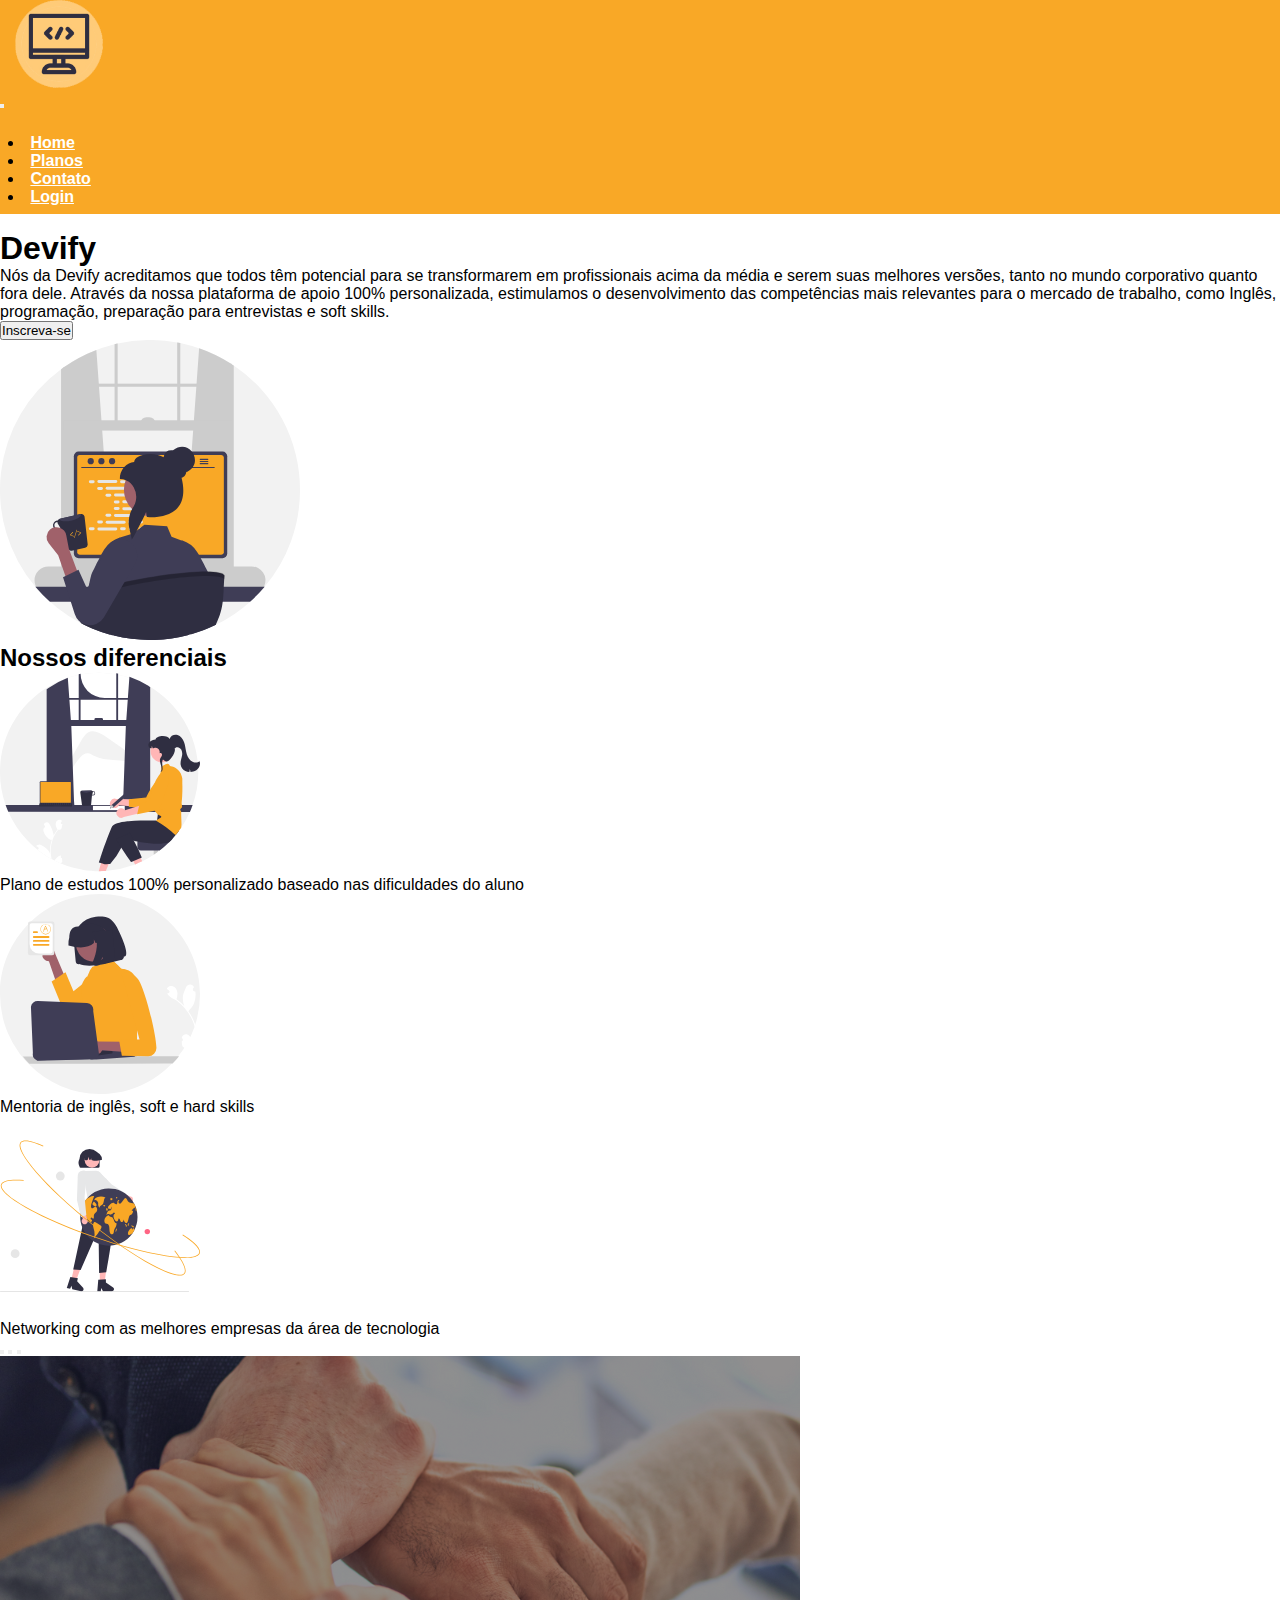
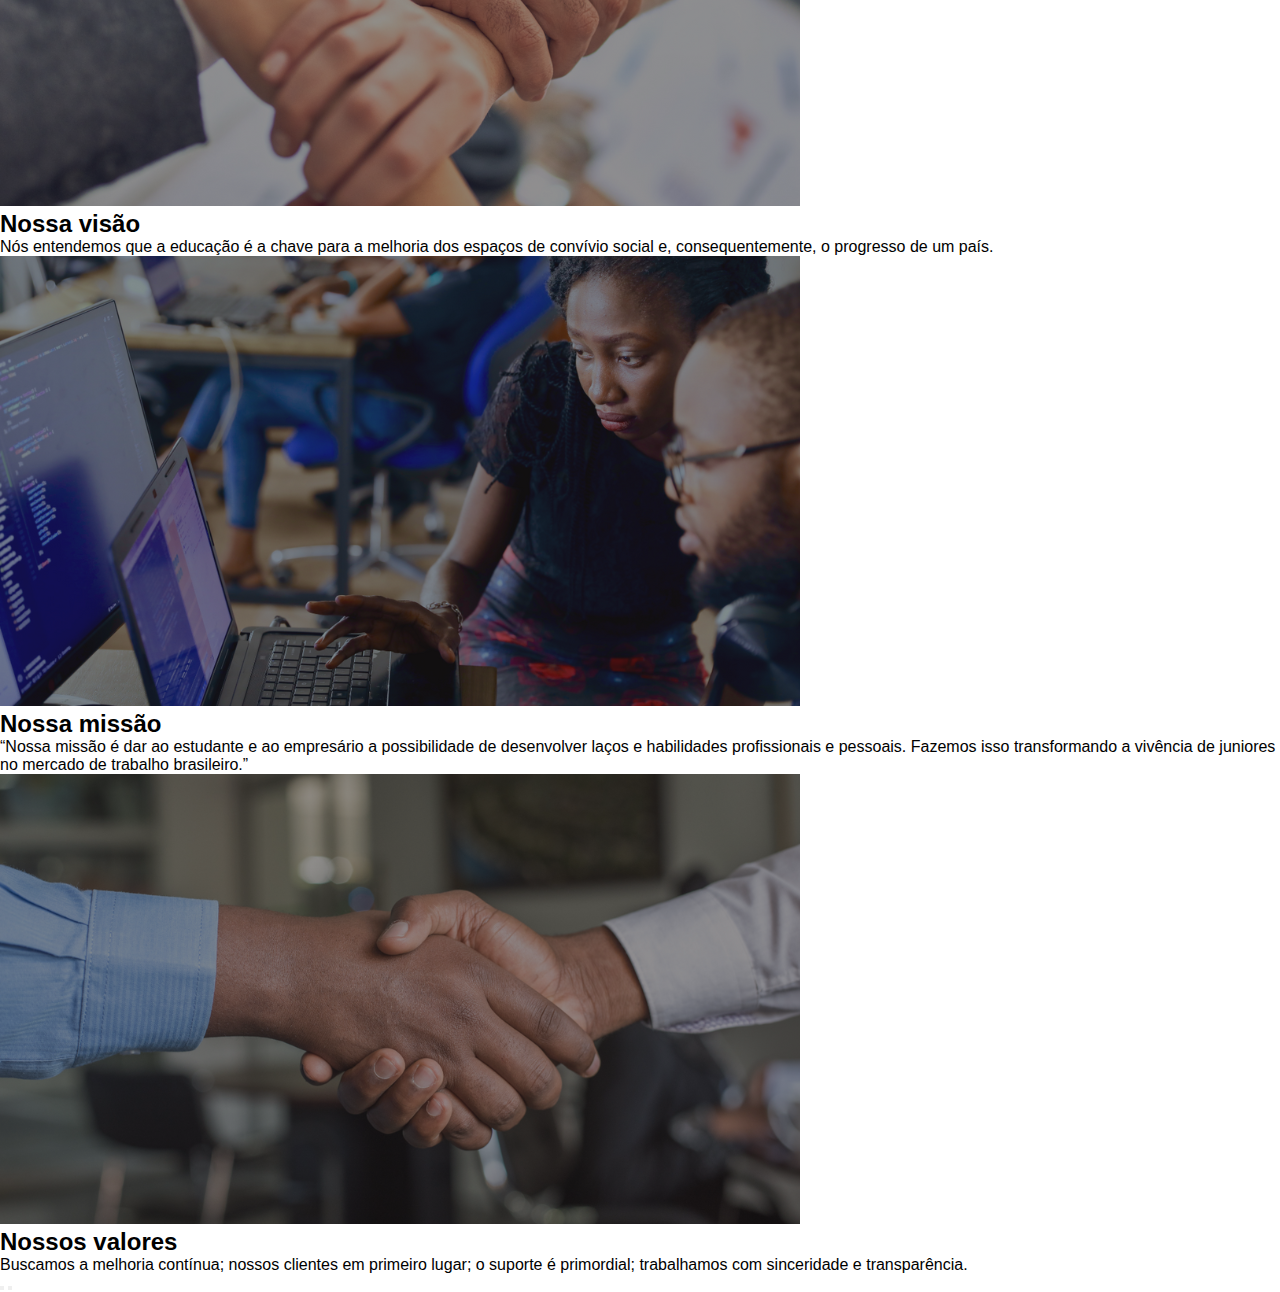
==== index.html @ a248c3cc "fixando 'paths' e padroninzando o menu principal" ====
<!DOCTYPE html>
<html lang="pt-br">
<head>
  <meta charset="UTF-8" >
    <meta http-equiv="X-UA-Compatible" content="IE=edge" >
    <meta name="viewport" content="width=device-width, initial-scale=1, shrink-to-fit=no">
    <!-- Scripts -->
    <script
      src="https://cdn.jsdelivr.net/npm/bootstrap@5.1.3/dist/js/bootstrap.bundle.min.js"
      integrity="sha384-ka7Sk0Gln4gmtz2MlQnikT1wXgYsOg+OMhuP+IlRH9sENBO0LRn5q+8nbTov4+1p"
      crossorigin="anonymous"
    ></script>
    <!-- Bootstrap -->
    <link
      href="https://cdn.jsdelivr.net/npm/bootstrap@5.1.3/dist/css/bootstrap.min.css"
      rel="stylesheet"
      integrity="sha384-1BmE4kWBq78iYhFldvKuhfTAU6auU8tT94WrHftjDbrCEXSU1oBoqyl2QvZ6jIW3"
      crossorigin="anonymous"
    >
    <script src="https://code.jquery.com/jquery-3.6.0.min.js" integrity="sha256-/xUj+3OJU5yExlq6GSYGSHk7tPXikynS7ogEvDej/m4=" crossorigin="anonymous"></script>
    <script src="index.html" defer></script>

    <link rel="stylesheet" href="styleIndex.css" >
    <link rel="stylesheet" href="./index-media-queries.css">
    <link rel="shortcut icon" href="favicon.ico" type="image/x-icon" >
    <title>Projeto Módulo 2</title>
</head>
<body>
  <div>
    <header>
      <!-- Logo -->
      <nav class="navbar fidex-top navbar-expand-md navbar-light">
        <div class="container-fluid">
          <a class="navbar-brand" href="./index.html">
            <img id="img-logo" src="assets/logo-devify.png" alt="Logo da Devify" class="d-inline-block">
            <!--<p id="txt-logo">Devify</p>-->
          </a>
        </div>
  
        <!-- Menu Hamburgue -->
  
        <button 
        type="button"
        data-bs-toggle="collapse"
        data-bs-target="#navbarNav"
        class="navbar-toggler"
        aria-controls="navbarNav"
        aria-expanded="false"
        aria-label="Toggle navigation"
        >
          <span class="navbar-toggler-icon"></span>
        </button>
  
        <!-- Botões Menu -->
  
        <div class="collapse navbar-collapse" id="navbarNav">
          <ul class="navbar-nav">
            <li class="nav-item active">
              <a href="index.html" class="nav-link active">
                Home
              </a>
            </li>
  
            <li class="nav-item active">
              <a href="./planos/planos.html" class="nav-link">
                Planos
              </a>
            </li>
  
            <li class="nav-item active">
              <a href="./contato/contato.html" class="nav-link">
                Contato
              </a>
            </li>
  
            <li id="btn-login" class="nav-item active">
              <a href="#" class="nav-link btn btn-warning">
                Login
              </a>
            </li>
          </ul>
  
        </div>
      </nav>
    </div>
  </header>

  <main>

    <section class="vh-100">
      <h1>
        Devify
      </h1>
  
      <p>
        Nós da Devify acreditamos que todos têm potencial para se transformarem em profissionais acima da média e serem suas melhores versões, tanto no mundo corporativo quanto fora dele. Através da nossa plataforma de apoio 100% personalizada, estimulamos o desenvolvimento das competências mais relevantes para o mercado de trabalho, como Inglês, programação, preparação para entrevistas e soft skills. 
      </p>
  
      <button type="button" class="btn btn-dark">
        Inscreva-se
      </button>
  
      <figure>
        <img src="assets/undraw_programmer_re_owql.svg" alt="Mulher programando" width="300" height="300">
      </figure>
    </section>

    <section class= "d-flex flex-column align-items-center vh-80">
      <h2 class="d-flex flex-row justify-content-center"><strong>
        Nossos diferenciais
      </strong></h2>

      <div class="container-fluid d-flex flex-row justify-content-center align-items-center mt-5" id="diferenciais-container">

        <div class="d-flex flex-column align-items-center justify-content-center w-25">
          <img src="assets/undraw_studying_re_deca.svg" alt="Mulher estudando" width="200" height="200">
          <p class="text-center mt-5 mx-3">
            Plano de estudos 100% personalizado baseado nas dificuldades do aluno
          </p>
        </div>


        <div class="d-flex flex-column align-items-center justify-content-center w-25">
          <img src="assets/undraw_teacher_re_sico.svg" alt="Mulher segurando uma prova" width="200" height="200">
          <p class="text-center mt-5 mx-3">
            Mentoria de inglês, soft e hard skills
          </p>
        </div>
        
        <div class="d-flex flex-column align-items-center justify-content-center w-25">
          <img src="assets/undraw_the_world_is_mine_re_j5cr.svg" alt="Mulher fazendo networking" width="200" height="200">
          <p class="text-center mt-5 mx-3">
            Networking com as melhores empresas da área de tecnologia
          </p>
        </div>
        
      </div>
      
    </section>

    <section class="mt-5">

      <div id="carousel" class="carousel slide" data-bs-ride="carousel">

        <div class="carousel-indicators">
          <button type="button" data-bs-target="#carousel" data-bs-slide-to="0" class="active">
          </button>

          <button type="button" data-bs-target="#carousel" data-bs-slide-to="1">
          </button>

          <button type="button" data-bs-target="#carousel" data-bs-slide-to="2">
          </button>
        </div>

        <div class="carousel-inner">
          <div class="carousel-item active">
            <img src="assets/slide1-edt.png" alt="Mãos" class="d-block w-100 mh-100">
            <div class="carousel-caption">
              <h2>Nossa visão</h2>
              <p>Nós entendemos que a educação é a chave para a melhoria dos espaços de convívio social e, consequentemente, o progresso de um país.
              </p>
            </div>
          </div>

          <div class="carousel-item">
            <img src="assets/slide2-edt.png" alt="Pessoas programando." class="d-block w-100 mh-100">
            <div class="carousel-caption">
              <h2>Nossa missão</h2>
              <p>
                “Nossa missão é dar ao estudante e ao empresário a possibilidade de desenvolver laços e habilidades profissionais e pessoais. Fazemos isso transformando a vivência de juniores no mercado de trabalho brasileiro.”
              </p>
            </div>
          </div>

          <div class="carousel-item">
            <img src="assets/slide3-edt.png" alt="Aperto de mão." class="d-block w-100 mh-100">
            <div class="carousel-caption">
              <h2>Nossos valores</h2>
              <p>
                Buscamos a melhoria contínua; nossos clientes em primeiro lugar; o suporte é primordial; trabalhamos com sinceridade e transparência.
              </p>
            </div>
            
          </div>

        </div>

        <button class="carousel-control-prev" type="button" data-bs-target="#carousel" data-bs-slide="prev">
          <span class="carousel-control-prev-icon">
          </span>
        </button>

        <button class="carousel-control-next" type="button" data-bs-target="#carousel" data-bs-slide="next">
          <span class="carousel-control-next-icon">
          </span>
        </button>
      </div>
  </section>
    








  </main>





  </body>
 
</html>
---- styleIndex.css ----
*{
  margin: 0;
  padding: 0;
  font-family: 'roboto', sans-serif;
}

@import url('https://fonts.googleapis.com/css2?family=Inter:wght@100;300;400;600;700;800&family=Roboto:wght@100;300;400;700;900&display=swap');

:root {

    --cor0: #F9A826;
    --cor1: #FFCB79;
}



/* IMAGEM LOGO */

#img-logo {
  height: auto;
  width: 5.5rem;
  margin: 0 15px;
}

#txt-logo {
  text-align: center;
  display: inline-block;
  font-size: 2rem;
  font-weight: bolder;
  
}

/* BARRA DE NAVEGACAO */

nav, .fundo {
  background-color:var(--cor0);
}

#navbarNav {
  padding: 0.5rem;
  margin: 1rem;
}

.navbar-light .navbar-nav .nav-link {
  color: white;
  font-weight: bold;
  text-align: justify;
}

/* underline on hover */

.navbar-light .navbar-nav .nav-link {
  background-image: 
  linear-gradient(
    transparent 0%,
    transparent 90%,
    rgb(0, 0, 0) 90%,
    rgb(0, 0, 0) 100%
  );

background-repeat: no-repeat;
background-size: 0% 100%;
background-position-x: right;

transition: background-size 300ms;
}

.navbar-light .navbar-nav .nav-link:hover {
  background-size: 100% 100%;
  background-position-x: left;
}

#navbarNav a {
  margin: 0 0.4rem;
}

/* Footer */
---- index-media-queries.css ----
@media (max-width: 700px) {
    #diferenciais-container {
        flex-direction: column !important;
    }

    #diferenciais-container div p {
        margin-left: 0;
        margin-right: 0;
    }
}
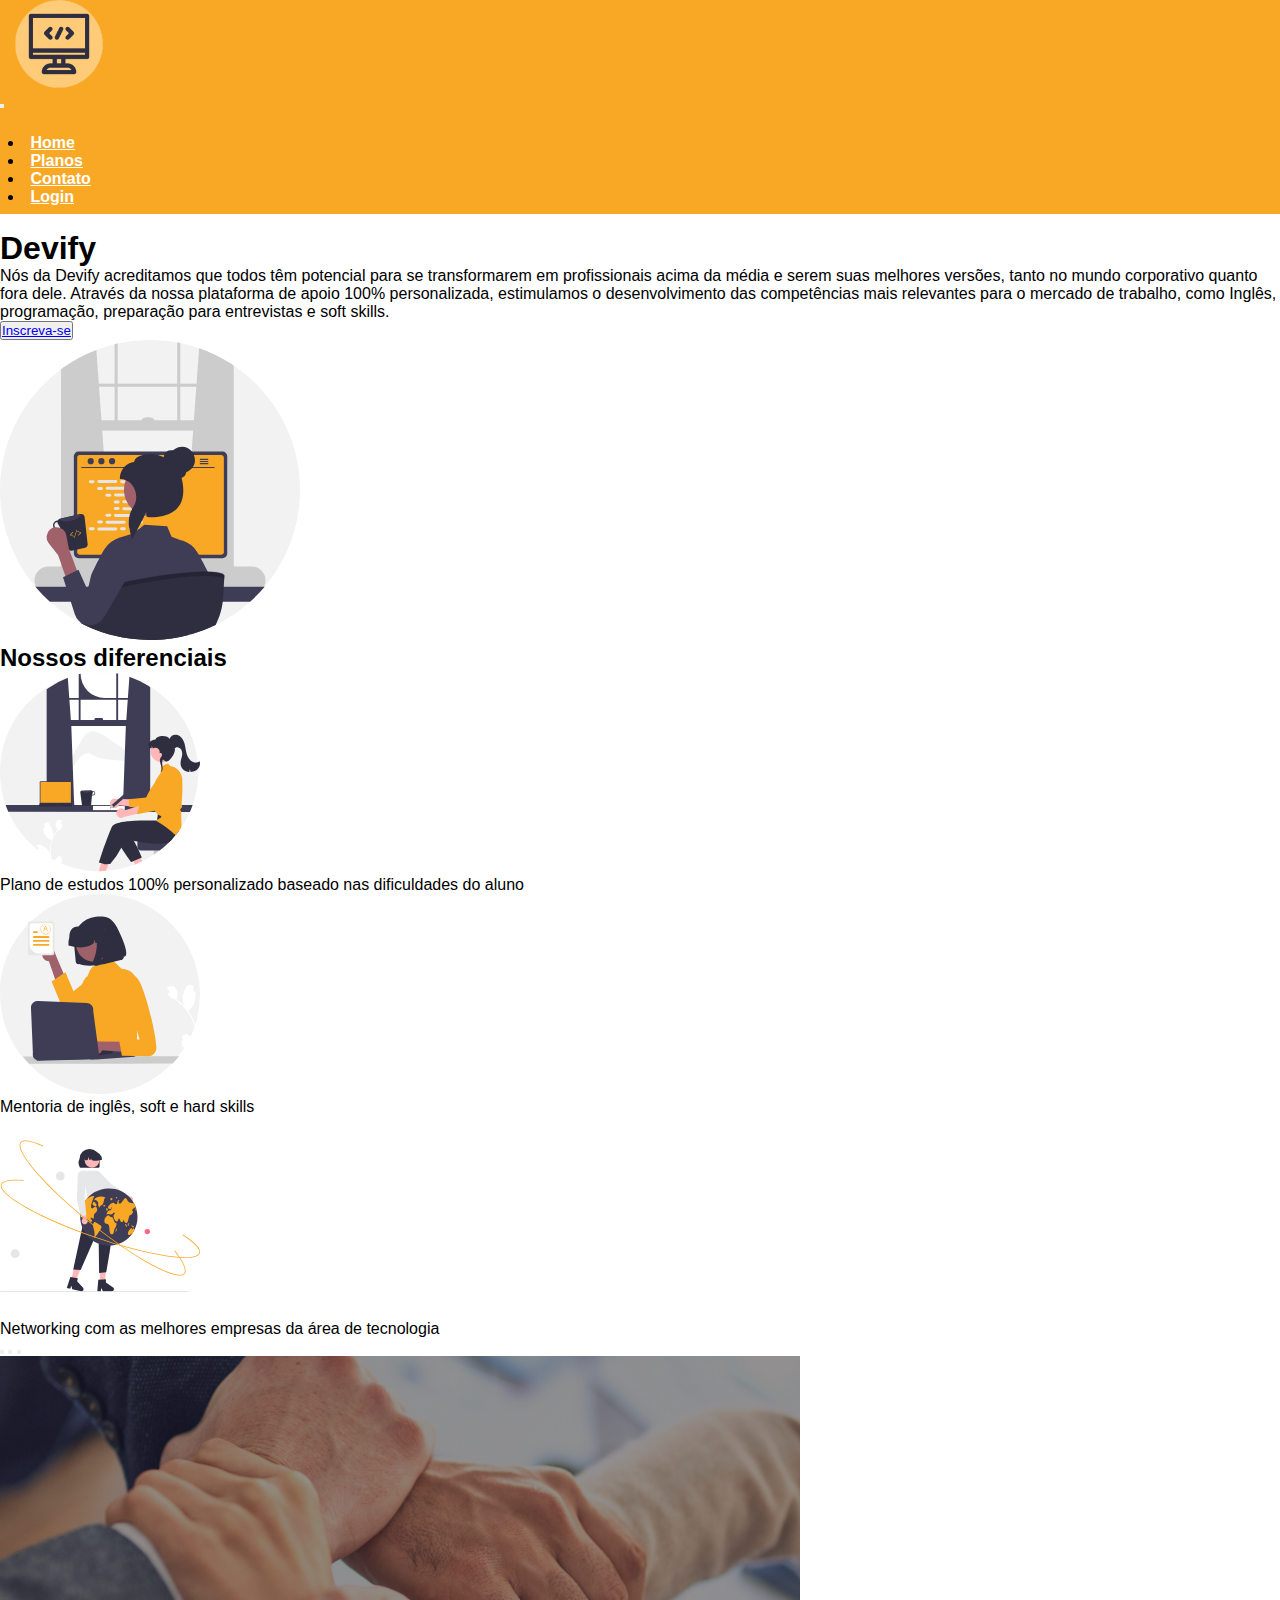
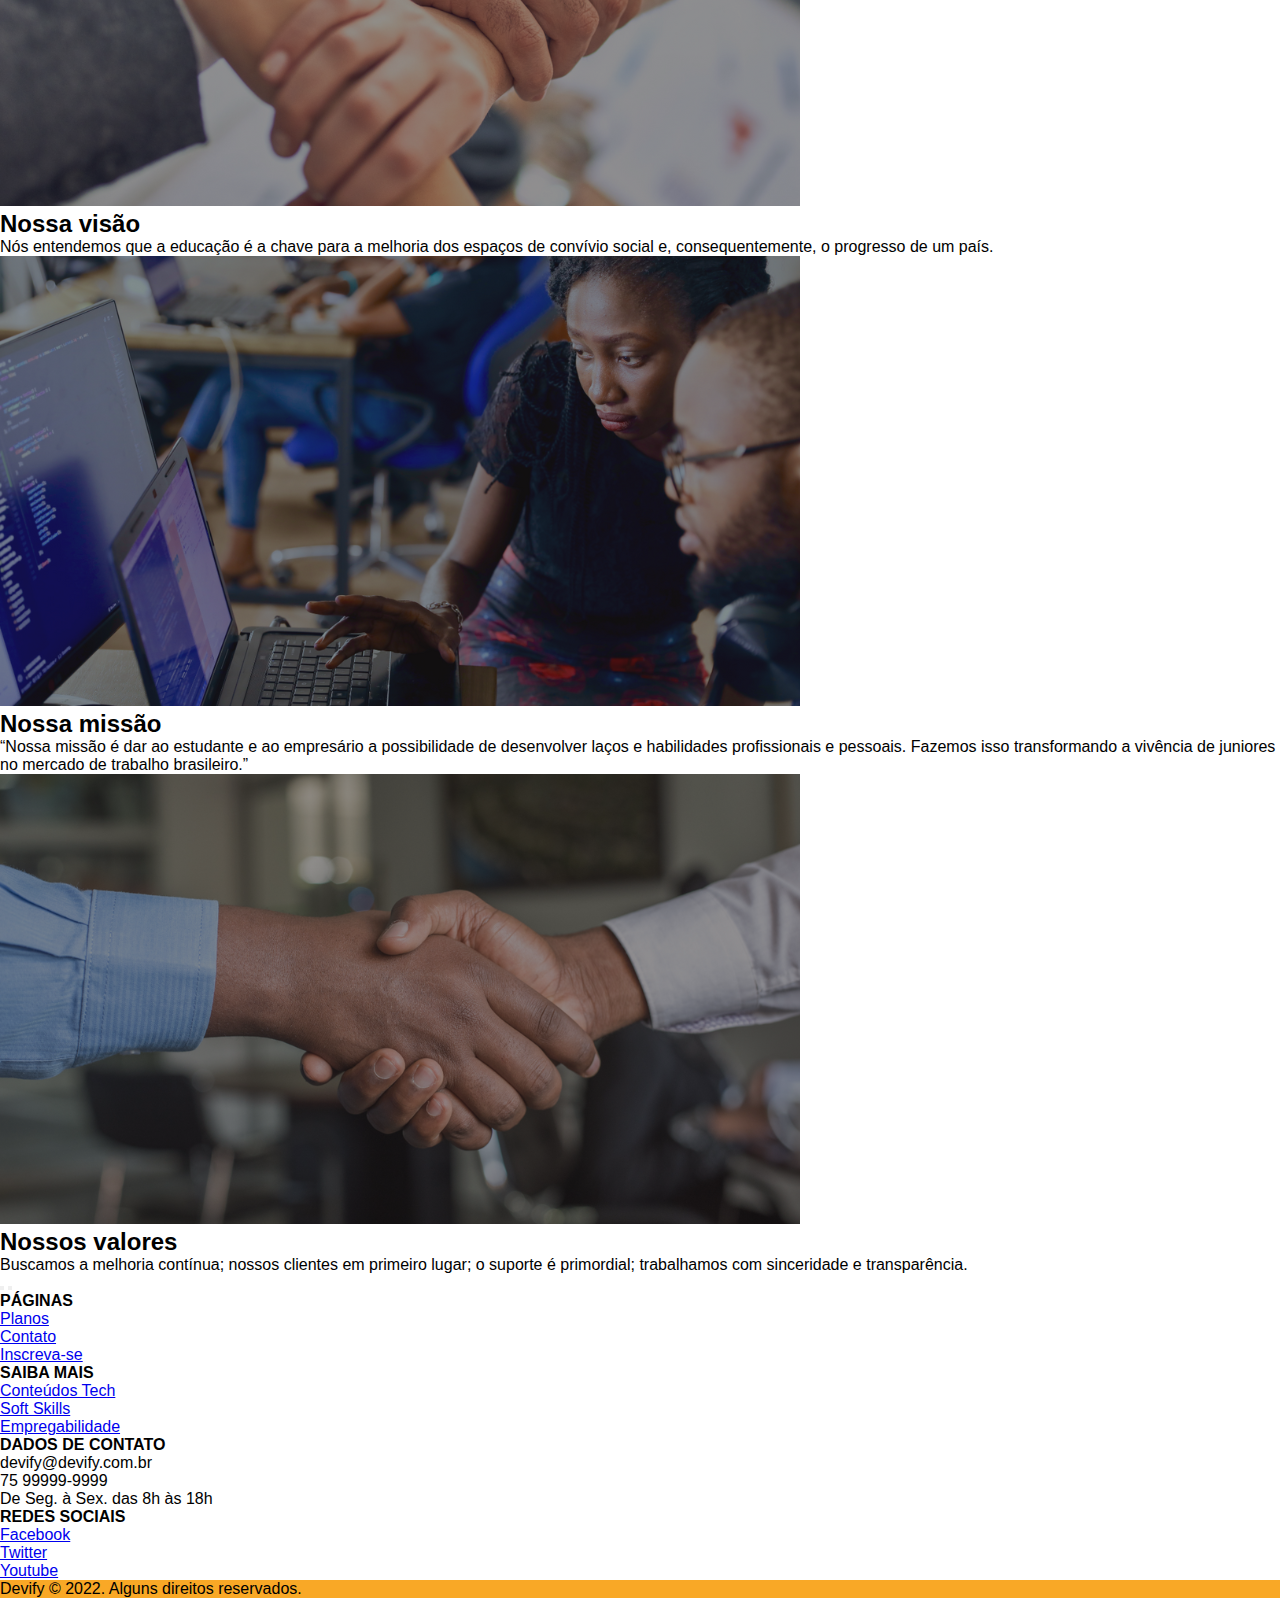
==== commit 37397e2f: "Merge branch 'main'  into Oslene" ====
--- a/index.html
+++ b/index.html
@@ -1,30 +1,27 @@
 <!DOCTYPE html>
 <html lang="pt-br">
+
 <head>
-  <meta charset="UTF-8" >
-    <meta http-equiv="X-UA-Compatible" content="IE=edge" >
-    <meta name="viewport" content="width=device-width, initial-scale=1, shrink-to-fit=no">
-    <!-- Scripts -->
-    <script
-      src="https://cdn.jsdelivr.net/npm/bootstrap@5.1.3/dist/js/bootstrap.bundle.min.js"
-      integrity="sha384-ka7Sk0Gln4gmtz2MlQnikT1wXgYsOg+OMhuP+IlRH9sENBO0LRn5q+8nbTov4+1p"
-      crossorigin="anonymous"
-    ></script>
-    <!-- Bootstrap -->
-    <link
-      href="https://cdn.jsdelivr.net/npm/bootstrap@5.1.3/dist/css/bootstrap.min.css"
-      rel="stylesheet"
-      integrity="sha384-1BmE4kWBq78iYhFldvKuhfTAU6auU8tT94WrHftjDbrCEXSU1oBoqyl2QvZ6jIW3"
-      crossorigin="anonymous"
-    >
-    <script src="https://code.jquery.com/jquery-3.6.0.min.js" integrity="sha256-/xUj+3OJU5yExlq6GSYGSHk7tPXikynS7ogEvDej/m4=" crossorigin="anonymous"></script>
-    <script src="index.html" defer></script>
-
-    <link rel="stylesheet" href="styleIndex.css" >
-    <link rel="stylesheet" href="./index-media-queries.css">
-    <link rel="shortcut icon" href="favicon.ico" type="image/x-icon" >
-    <title>Projeto Módulo 2</title>
+  <meta charset="UTF-8">
+  <meta http-equiv="X-UA-Compatible" content="IE=edge">
+  <meta name="viewport" content="width=device-width, initial-scale=1, shrink-to-fit=no">
+  <!-- Scripts -->
+  <script src="https://cdn.jsdelivr.net/npm/bootstrap@5.1.3/dist/js/bootstrap.bundle.min.js"
+    integrity="sha384-ka7Sk0Gln4gmtz2MlQnikT1wXgYsOg+OMhuP+IlRH9sENBO0LRn5q+8nbTov4+1p"
+    crossorigin="anonymous"></script>
+  <!-- Bootstrap -->
+  <link href="https://cdn.jsdelivr.net/npm/bootstrap@5.1.3/dist/css/bootstrap.min.css" rel="stylesheet"
+    integrity="sha384-1BmE4kWBq78iYhFldvKuhfTAU6auU8tT94WrHftjDbrCEXSU1oBoqyl2QvZ6jIW3" crossorigin="anonymous">
+  <script src="https://code.jquery.com/jquery-3.6.0.min.js"
+    integrity="sha256-/xUj+3OJU5yExlq6GSYGSHk7tPXikynS7ogEvDej/m4=" crossorigin="anonymous"></script>
+  <script src="index.html" defer></script>
+
+  <link rel="stylesheet" href="styleIndex.css">
+  <link rel="stylesheet" href="./index-media-queries.css">
+  <link rel="shortcut icon" href="favicon.ico" type="image/x-icon">
+  <title>Projeto Módulo 2</title>
 </head>
+
 <body>
   <div>
     <header>
@@ -32,57 +29,49 @@
       <nav class="navbar fidex-top navbar-expand-md navbar-light">
         <div class="container-fluid">
           <a class="navbar-brand" href="./index.html">
-            <img id="img-logo" src="assets/logo-devify.png" alt="Logo da Devify" class="d-inline-block">
-            <!--<p id="txt-logo">Devify</p>-->
+            <img id="img-logo" src="assets/logo-devify.png" alt="logo da Devify" class="d-inline-block">
           </a>
         </div>
-  
+
         <!-- Menu Hamburgue -->
-  
-        <button 
-        type="button"
-        data-bs-toggle="collapse"
-        data-bs-target="#navbarNav"
-        class="navbar-toggler"
-        aria-controls="navbarNav"
-        aria-expanded="false"
-        aria-label="Toggle navigation"
-        >
+
+        <button type="button" data-bs-toggle="collapse" data-bs-target="#navbarNav" class="navbar-toggler"
+          aria-controls="navbarNav" aria-expanded="false" aria-label="Toggle navigation">
           <span class="navbar-toggler-icon"></span>
         </button>
-  
+
         <!-- Botões Menu -->
-  
+
         <div class="collapse navbar-collapse" id="navbarNav">
           <ul class="navbar-nav">
             <li class="nav-item active">
-              <a href="index.html" class="nav-link active">
+              <a href="./index.html" class="nav-link active">
                 Home
               </a>
             </li>
-  
+
             <li class="nav-item active">
               <a href="./planos/planos.html" class="nav-link">
                 Planos
               </a>
             </li>
-  
+
             <li class="nav-item active">
               <a href="./contato/contato.html" class="nav-link">
                 Contato
               </a>
             </li>
-  
+
             <li id="btn-login" class="nav-item active">
               <a href="#" class="nav-link btn btn-warning">
                 Login
               </a>
             </li>
           </ul>
-  
+
         </div>
       </nav>
-    </div>
+  </div>
   </header>
 
   <main>
@@ -91,26 +80,29 @@
       <h1>
         Devify
       </h1>
-  
+
       <p>
-        Nós da Devify acreditamos que todos têm potencial para se transformarem em profissionais acima da média e serem suas melhores versões, tanto no mundo corporativo quanto fora dele. Através da nossa plataforma de apoio 100% personalizada, estimulamos o desenvolvimento das competências mais relevantes para o mercado de trabalho, como Inglês, programação, preparação para entrevistas e soft skills. 
+        Nós da Devify acreditamos que todos têm potencial para se transformarem em profissionais acima da média e serem
+        suas melhores versões, tanto no mundo corporativo quanto fora dele. Através da nossa plataforma de apoio 100%
+        personalizada, estimulamos o desenvolvimento das competências mais relevantes para o mercado de trabalho, como
+        Inglês, programação, preparação para entrevistas e soft skills.
       </p>
-  
-      <button type="button" class="btn btn-dark">
-        Inscreva-se
+
+      <button type="button" class="btn btn-dark" > <a class="text-decoration-none text-white" href="./cadastro/view/cadastro.html">Inscreva-se</a>
       </button>
-  
+
       <figure>
         <img src="assets/undraw_programmer_re_owql.svg" alt="Mulher programando" width="300" height="300">
       </figure>
     </section>
 
-    <section class= "d-flex flex-column align-items-center vh-80">
+    <section class="d-flex flex-column align-items-center vh-80">
       <h2 class="d-flex flex-row justify-content-center"><strong>
-        Nossos diferenciais
-      </strong></h2>
-
-      <div class="container-fluid d-flex flex-row justify-content-center align-items-center mt-5" id="diferenciais-container">
+          Nossos diferenciais
+        </strong></h2>
+
+      <div class="container-fluid d-flex flex-row justify-content-center align-items-center mt-5"
+        id="diferenciais-container">
 
         <div class="d-flex flex-column align-items-center justify-content-center w-25">
           <img src="assets/undraw_studying_re_deca.svg" alt="Mulher estudando" width="200" height="200">
@@ -126,16 +118,17 @@
             Mentoria de inglês, soft e hard skills
           </p>
         </div>
-        
+
         <div class="d-flex flex-column align-items-center justify-content-center w-25">
-          <img src="assets/undraw_the_world_is_mine_re_j5cr.svg" alt="Mulher fazendo networking" width="200" height="200">
+          <img src="assets/undraw_the_world_is_mine_re_j5cr.svg" alt="Mulher fazendo networking" width="200"
+            height="200">
           <p class="text-center mt-5 mx-3">
             Networking com as melhores empresas da área de tecnologia
           </p>
         </div>
-        
+
       </div>
-      
+
     </section>
 
     <section class="mt-5">
@@ -158,7 +151,8 @@
             <img src="assets/slide1-edt.png" alt="Mãos" class="d-block w-100 mh-100">
             <div class="carousel-caption">
               <h2>Nossa visão</h2>
-              <p>Nós entendemos que a educação é a chave para a melhoria dos espaços de convívio social e, consequentemente, o progresso de um país.
+              <p>Nós entendemos que a educação é a chave para a melhoria dos espaços de convívio social e,
+                consequentemente, o progresso de um país.
               </p>
             </div>
           </div>
@@ -168,7 +162,9 @@
             <div class="carousel-caption">
               <h2>Nossa missão</h2>
               <p>
-                “Nossa missão é dar ao estudante e ao empresário a possibilidade de desenvolver laços e habilidades profissionais e pessoais. Fazemos isso transformando a vivência de juniores no mercado de trabalho brasileiro.”
+                “Nossa missão é dar ao estudante e ao empresário a possibilidade de desenvolver laços e habilidades
+                profissionais e pessoais. Fazemos isso transformando a vivência de juniores no mercado de trabalho
+                brasileiro.”
               </p>
             </div>
           </div>
@@ -178,10 +174,11 @@
             <div class="carousel-caption">
               <h2>Nossos valores</h2>
               <p>
-                Buscamos a melhoria contínua; nossos clientes em primeiro lugar; o suporte é primordial; trabalhamos com sinceridade e transparência.
+                Buscamos a melhoria contínua; nossos clientes em primeiro lugar; o suporte é primordial; trabalhamos com
+                sinceridade e transparência.
               </p>
             </div>
-            
+
           </div>
 
         </div>
@@ -196,22 +193,58 @@
           </span>
         </button>
       </div>
-  </section>
-    
-
-
-
-
-
-
-
+    </section>
 
   </main>
-
-
-
-
-
-  </body>
- 
-</html>
+  <!-- Footer -->
+  <footer class="bg-dark text-white mt-5">
+    <div class="container py-3">
+      <div class="row">
+        <div class="col-md-3 col-6">
+          <h4 class="h6">PÁGINAS</h4>
+          <ul class="list-unstyled">
+            <li><a href="planos.html">Planos</a></li>
+            <li><a href="contato.html">Contato</a></li>
+            <li><a href="inscricao.html">Inscreva-se</a></li>
+          </ul>
+        </div>
+        <div class="col-md-3 col-6">
+          <h4 class="h6">SAIBA MAIS</h4>
+          <ul class="list-unstyled">
+            <li><a href="#">Conteúdos Tech</a></li>
+            <li><a href="#">Soft Skills</a></li>
+            <li><a href="#">Empregabilidade</a></li>
+          </ul>
+        </div>
+        <div class="col-md-4">
+          <h4 class="h6">DADOS DE CONTATO</h4>
+          <ul class="list-unstyled text-secondary">
+            <li>devify@devify.com.br</li>
+            <li>75 99999-9999</li>
+            <li>De Seg. à Sex. das 8h às 18h</li>
+          </ul>
+        </div>
+        <div class="col-md-2">
+          <h4 class="h6">REDES SOCIAIS</h4>
+          <ul class="list-unstyled">
+            <li><a class="btn btn-outline-secondary btn-sm btn-block mb-2" href="#"
+                style="max-width: 140px">Facebook</a></li>
+            <li><a class="btn btn-outline-secondary btn-sm btn-block mb-2" href="#" style="max-width: 140px">Twitter</a>
+            </li>
+            <li><a class="btn btn-outline-secondary btn-sm btn-block mb-2" href="#" style="max-width: 140px">Youtube</a>
+            </li>
+          </ul>
+        </div>
+      </div>
+    </div>
+    <div class=" text-center py-3 fundo">
+      <p class="mb-0">Devify © 2022. Alguns direitos reservados.</p>
+    </div>
+  </footer>
+
+
+
+
+</body>
+
+</html>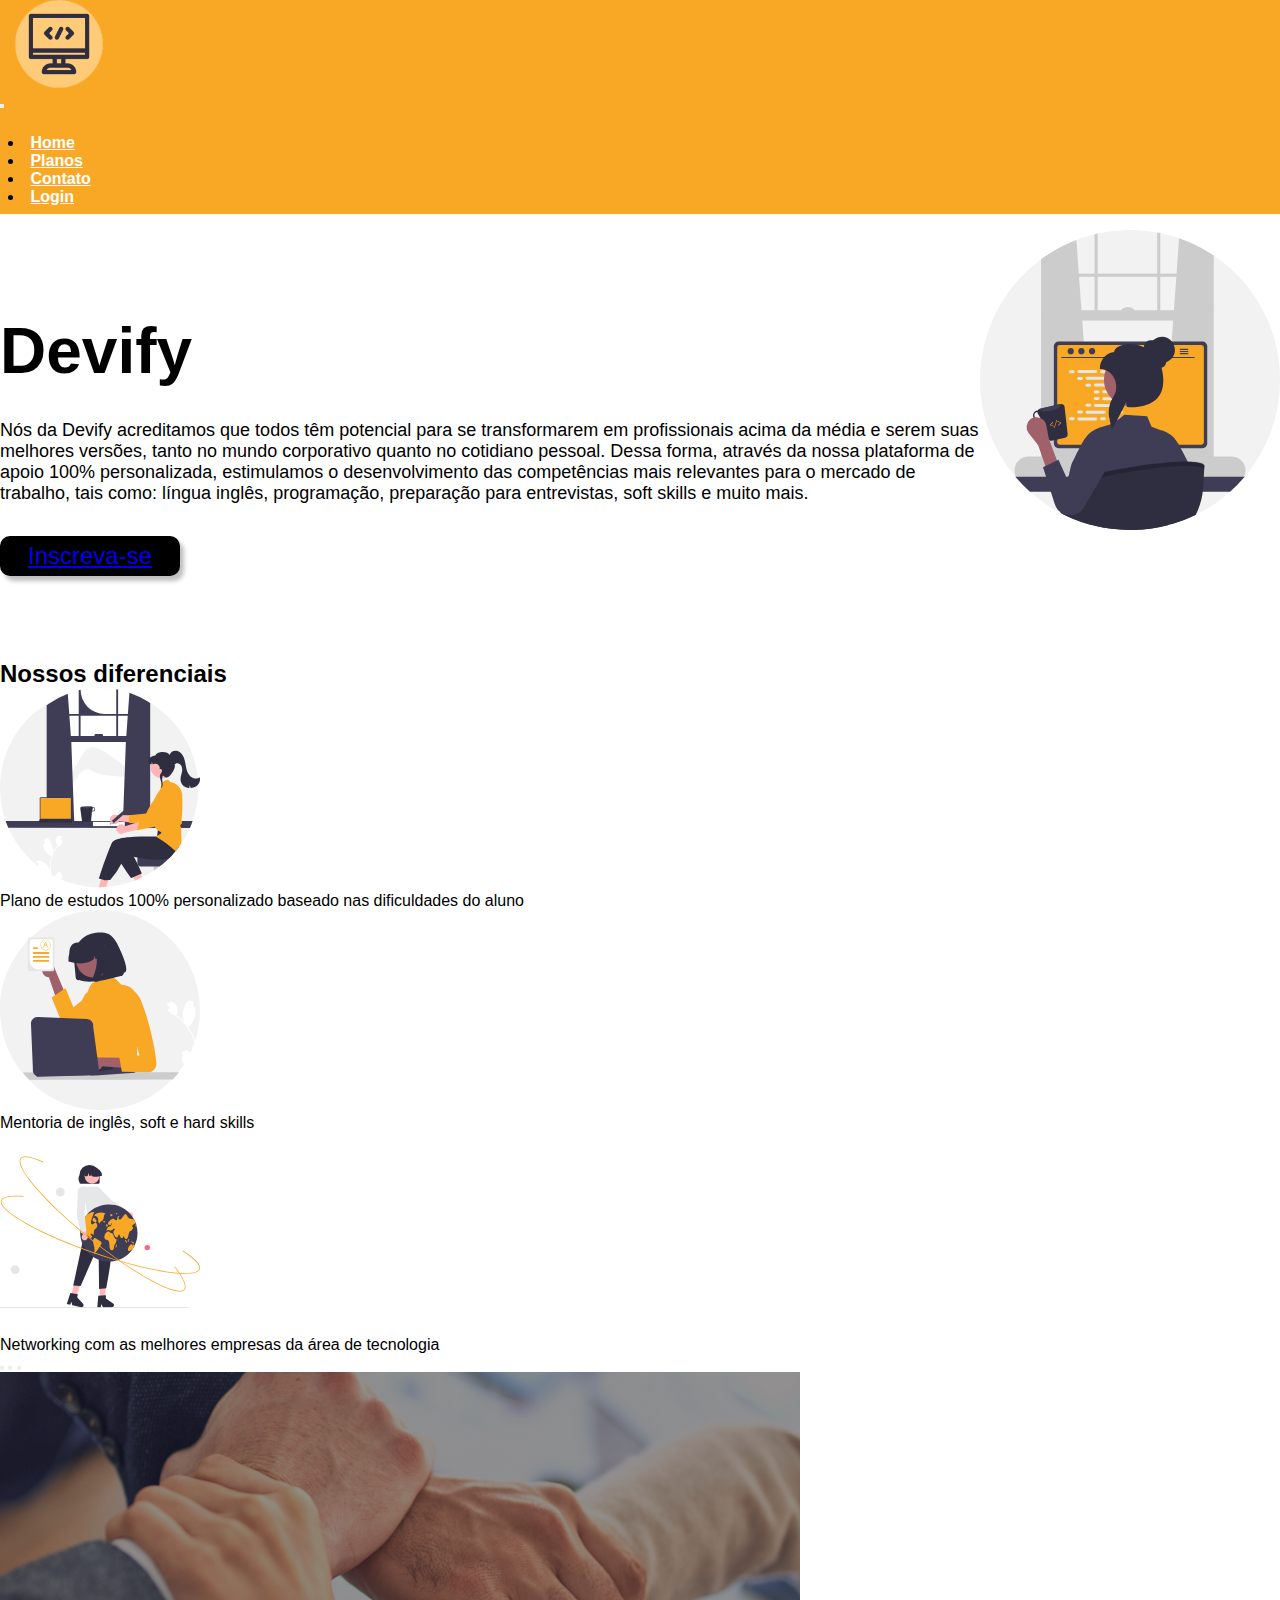
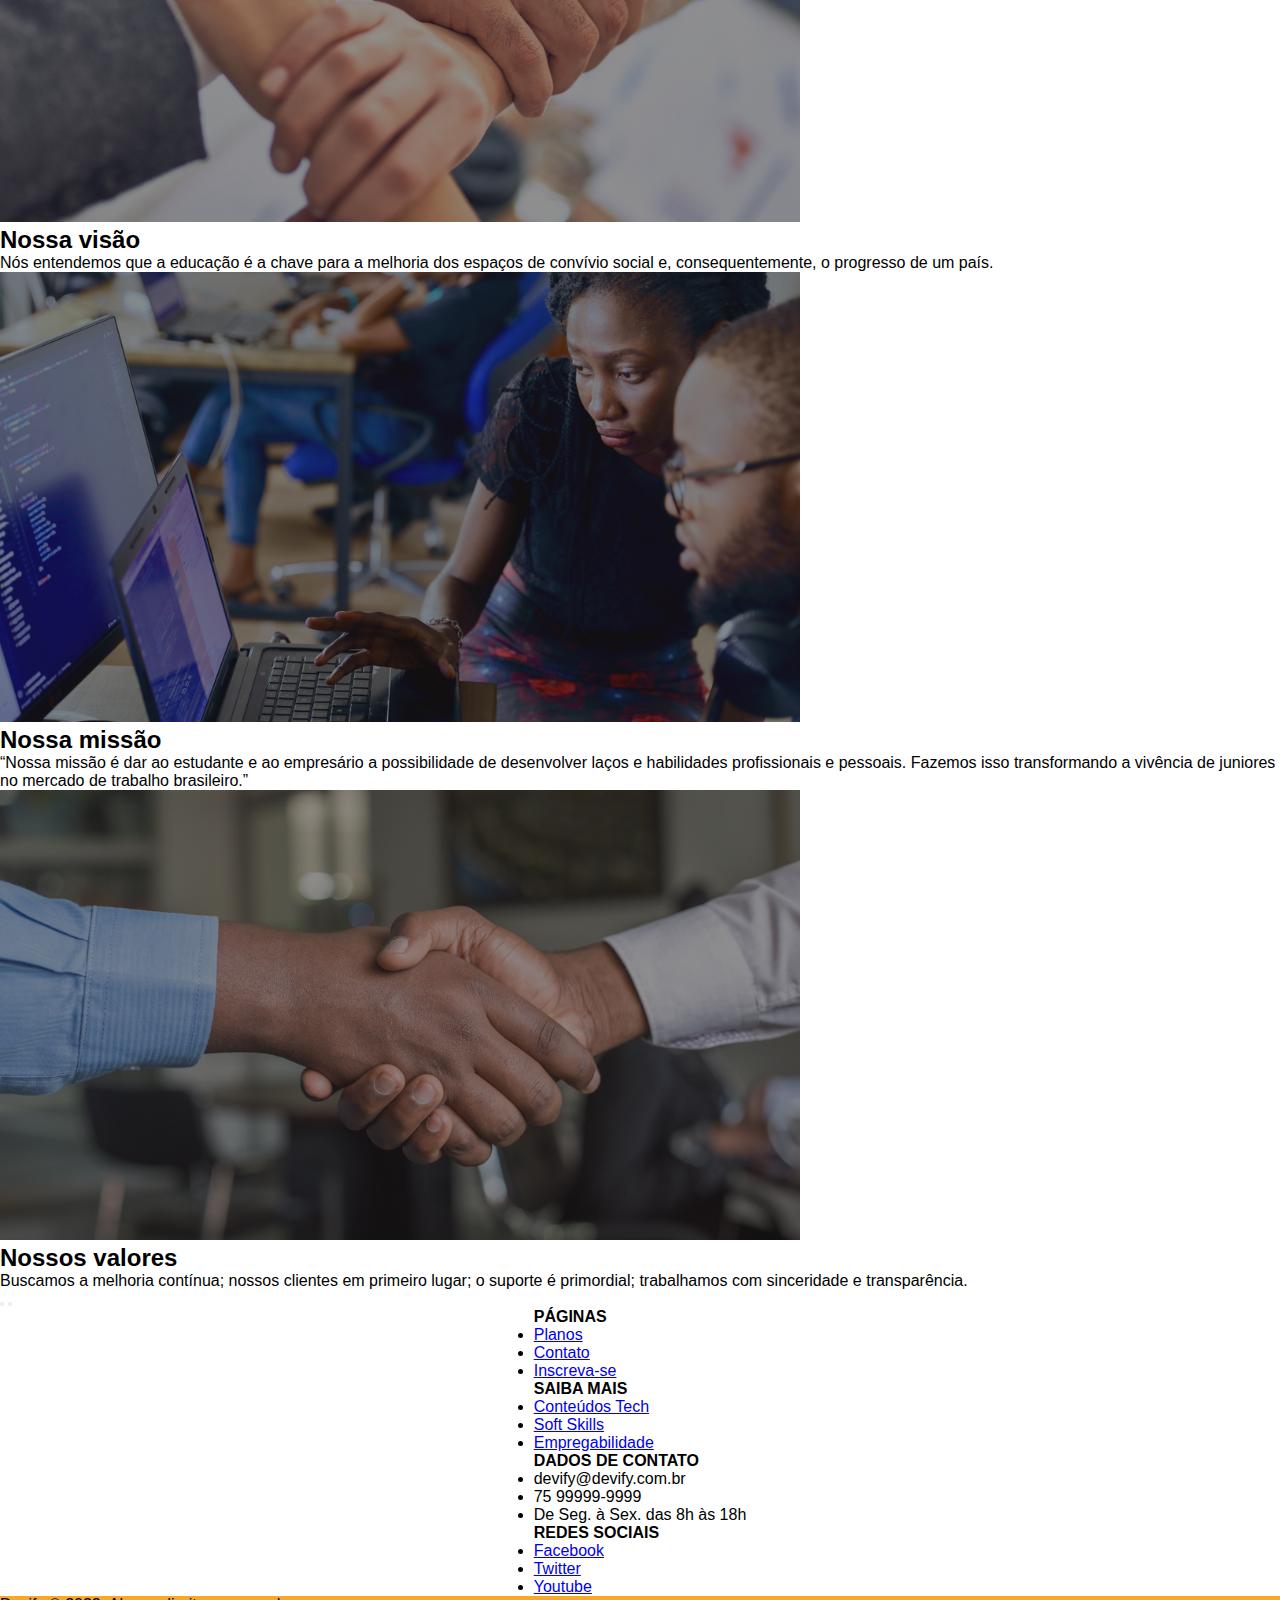
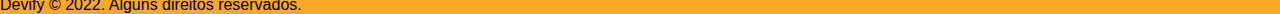
==== commit 18488a99: "estilizacao da primeira sessão da página inicial" ====
--- a/index.html
+++ b/index.html
@@ -63,7 +63,7 @@
             </li>
 
             <li id="btn-login" class="nav-item active">
-              <a href="#" class="nav-link btn btn-warning">
+              <a href="./login.html" class="nav-link btn btn-warning">
                 Login
               </a>
             </li>
@@ -76,24 +76,23 @@
 
   <main>
 
-    <section class="vh-100">
-      <h1>
-        Devify
-      </h1>
-
-      <p>
+    <section  class="container">
+      <div class="container-escrito">
+        <h1 class="container-escrito-titulo"> <strong> Devify </strong> </h1>
+
+        <p  class="container-escrito-descricao">
         Nós da Devify acreditamos que todos têm potencial para se transformarem em profissionais acima da média e serem
-        suas melhores versões, tanto no mundo corporativo quanto fora dele. Através da nossa plataforma de apoio 100%
-        personalizada, estimulamos o desenvolvimento das competências mais relevantes para o mercado de trabalho, como
-        Inglês, programação, preparação para entrevistas e soft skills.
-      </p>
-
-      <button type="button" class="btn btn-dark" > <a class="text-decoration-none text-white" href="./cadastro/view/cadastro.html">Inscreva-se</a>
-      </button>
-
-      <figure>
+        suas melhores versões, tanto no mundo corporativo quanto no cotidiano pessoal. Dessa forma, através da nossa plataforma de apoio 100%
+        personalizada, estimulamos o desenvolvimento das competências mais relevantes para o mercado de trabalho, tais como:
+        língua inglês, programação, preparação para entrevistas, soft skills e muito mais.
+        </p>
+
+        <button class="container-botao" type="button"> <a href="./cadastro/view/cadastro.html">Inscreva-se</a></button>
+      </div>
+
+      <div class="container-imagem">
         <img src="assets/undraw_programmer_re_owql.svg" alt="Mulher programando" width="300" height="300">
-      </figure>
+      </div>
     </section>
 
     <section class="d-flex flex-column align-items-center vh-80">
@@ -203,9 +202,9 @@
         <div class="col-md-3 col-6">
           <h4 class="h6">PÁGINAS</h4>
           <ul class="list-unstyled">
-            <li><a href="planos.html">Planos</a></li>
-            <li><a href="contato.html">Contato</a></li>
-            <li><a href="inscricao.html">Inscreva-se</a></li>
+            <li><a href="./planos/planos.html">Planos</a></li>
+            <li><a href="./contato/contato.html">Contato</a></li>
+            <li><a href="./cadastro/view/cadastro.html">Inscreva-se</a></li>
           </ul>
         </div>
         <div class="col-md-3 col-6">
--- a/styleIndex.css
+++ b/styleIndex.css
@@ -76,4 +76,65 @@
   margin: 0 0.4rem;
 }
 
-/* Footer */
+/* SEÇÃO 1 - CONTAINER */
+
+.container {
+  display: flex;
+  flex-direction: row;
+  align-items: center;
+  justify-content: space-around;
+}
+
+.container-escrito {
+  display: flex;
+  flex-direction: column;
+  align-items: flex-start;
+  justify-content:right;
+  gap: 32px;
+}
+
+.container-escrito-titulo {
+  font-family: 'Roboto', sans-serif;
+  font-weight: 400;
+  font-size: 64px;
+  color: #000000;
+}
+
+.container-escrito-descricao {
+  font-family: 'Roboto', sans-serif;
+  font-weight: 400;
+  font-size: 18px;
+  color: #000000;
+}
+
+.container-botao {
+  background-color: #000000;
+  width: 180px;
+  height: 40px;
+  border: none;
+  box-shadow: 4px 5px 4px rgba(0, 0, 0, 0.25);
+  border-radius: 10px;
+  font-family: 'Roboto', sans-serif;
+  font-weight: 400;
+  font-size: 24px;
+  color: #ffffff;
+}
+
+.container-botao:hover {
+  background-color: #F9A826;
+  ;
+}
+
+.container-imagem {
+  height: 430px;
+}
+
+
+/* CAIXAS DE PLANOS */
+.bordas {
+  border-color: #F9A826;
+}
+
+.cabecalho-valor {
+  background-color: #F9A826;
+}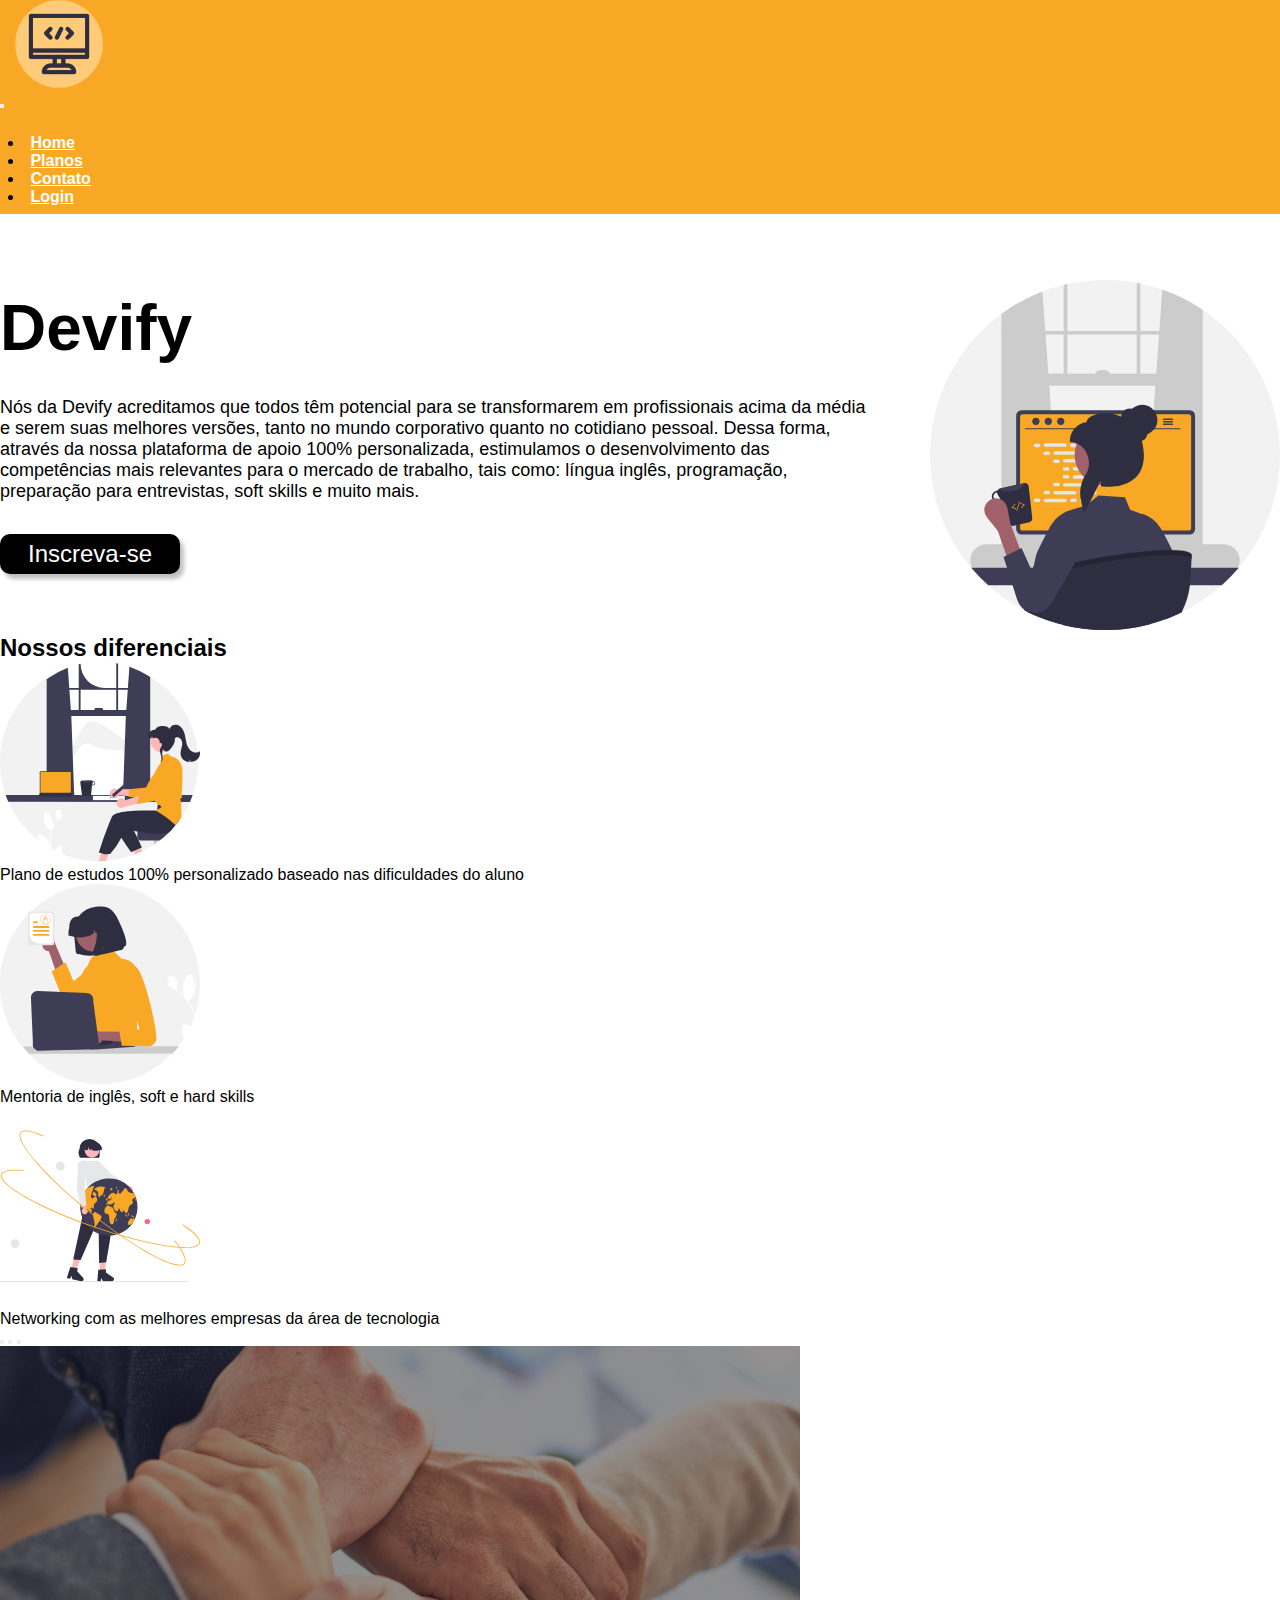
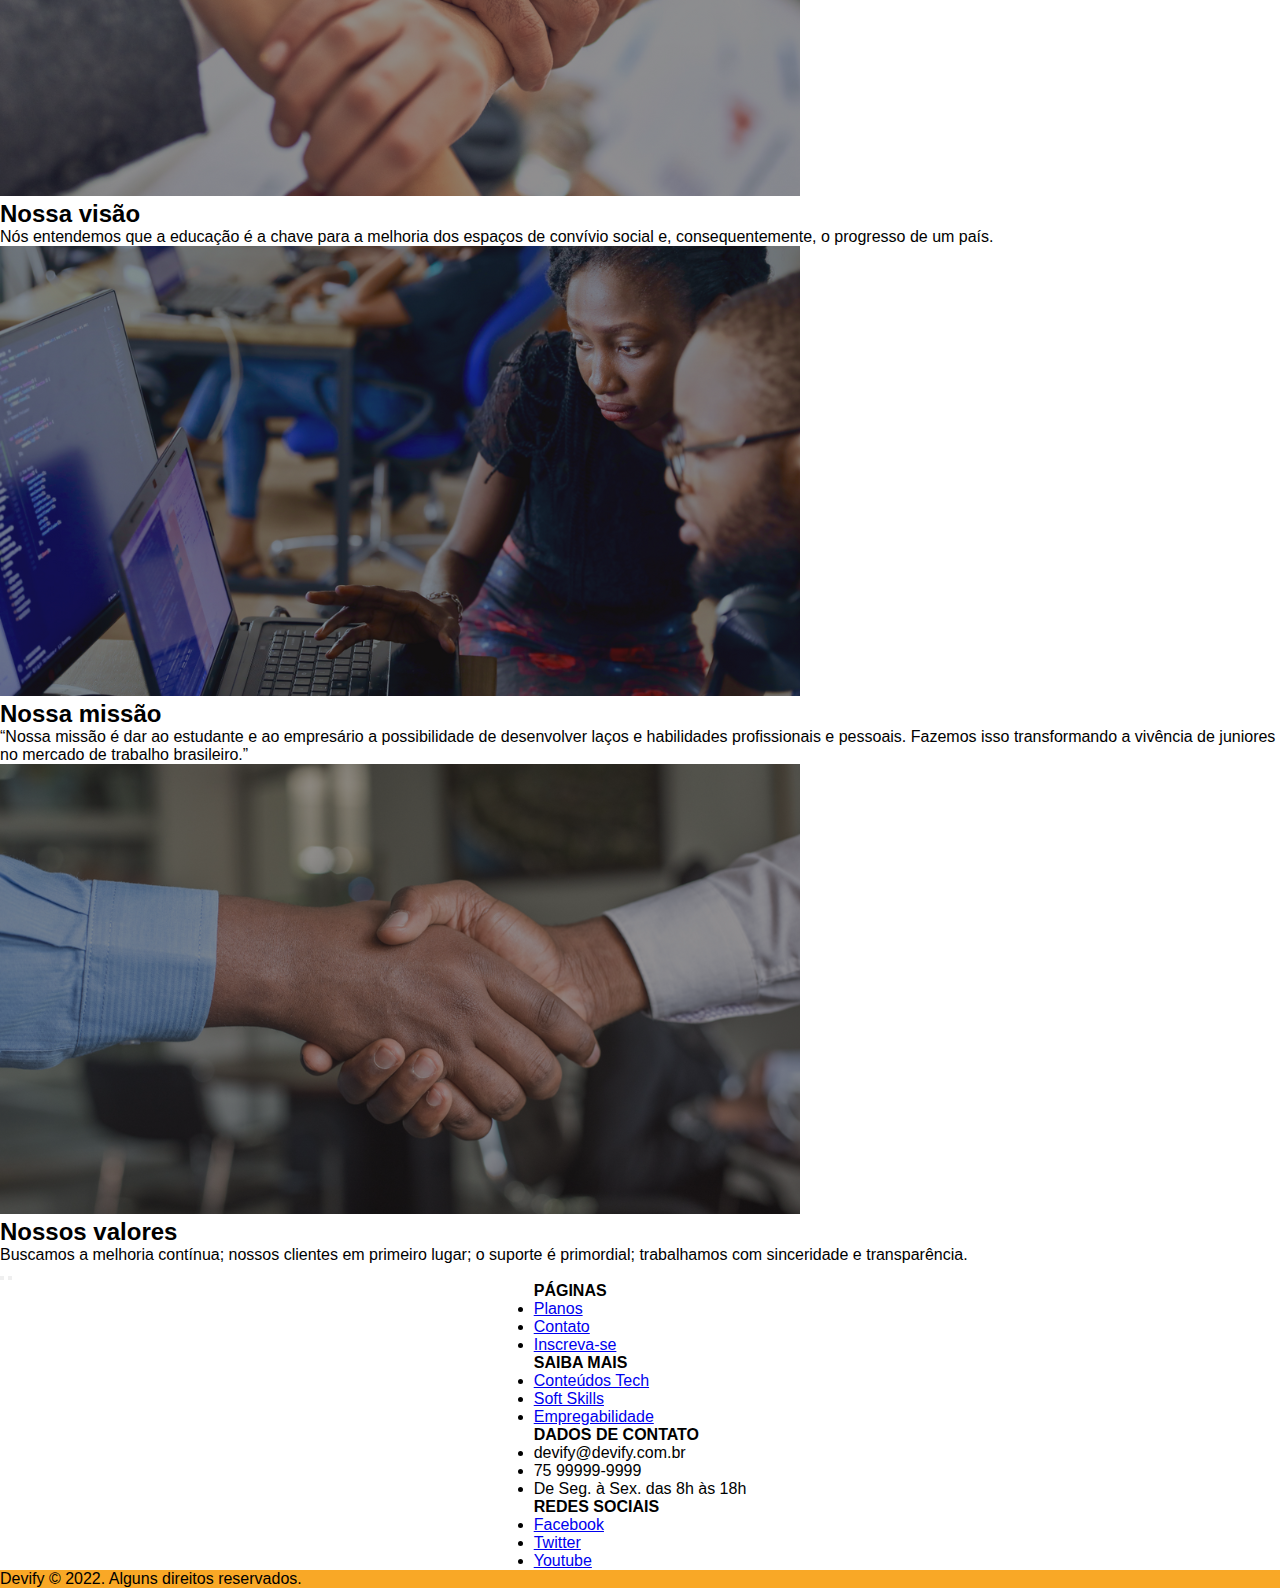
==== commit 7f6bbf5a: ":lipstick: Ajustes de estilo na página inicial." ====
--- a/index.html
+++ b/index.html
@@ -76,7 +76,7 @@
 
   <main>
 
-    <section  class="container">
+    <section  class="container mt-2 mb-5">
       <div class="container-escrito">
         <h1 class="container-escrito-titulo"> <strong> Devify </strong> </h1>
 
@@ -86,12 +86,13 @@
         personalizada, estimulamos o desenvolvimento das competências mais relevantes para o mercado de trabalho, tais como:
         língua inglês, programação, preparação para entrevistas, soft skills e muito mais.
         </p>
-
-        <button class="container-botao" type="button"> <a href="./cadastro/view/cadastro.html">Inscreva-se</a></button>
+        <a href="./cadastro/view/cadastro.html">
+          <button class="container-botao" type="button"> Inscreva-se</button>
+        </a>
       </div>
 
       <div class="container-imagem">
-        <img src="assets/undraw_programmer_re_owql.svg" alt="Mulher programando" width="300" height="300">
+        <img src="assets/undraw_programmer_re_owql.svg" alt="Mulher programando" width="350" height="350">
       </div>
     </section>
 
--- a/styleIndex.css
+++ b/styleIndex.css
@@ -126,7 +126,8 @@
 }
 
 .container-imagem {
-  height: 430px;
+  margin-left: 50px;
+  margin-top: 50px;
 }
 
 
